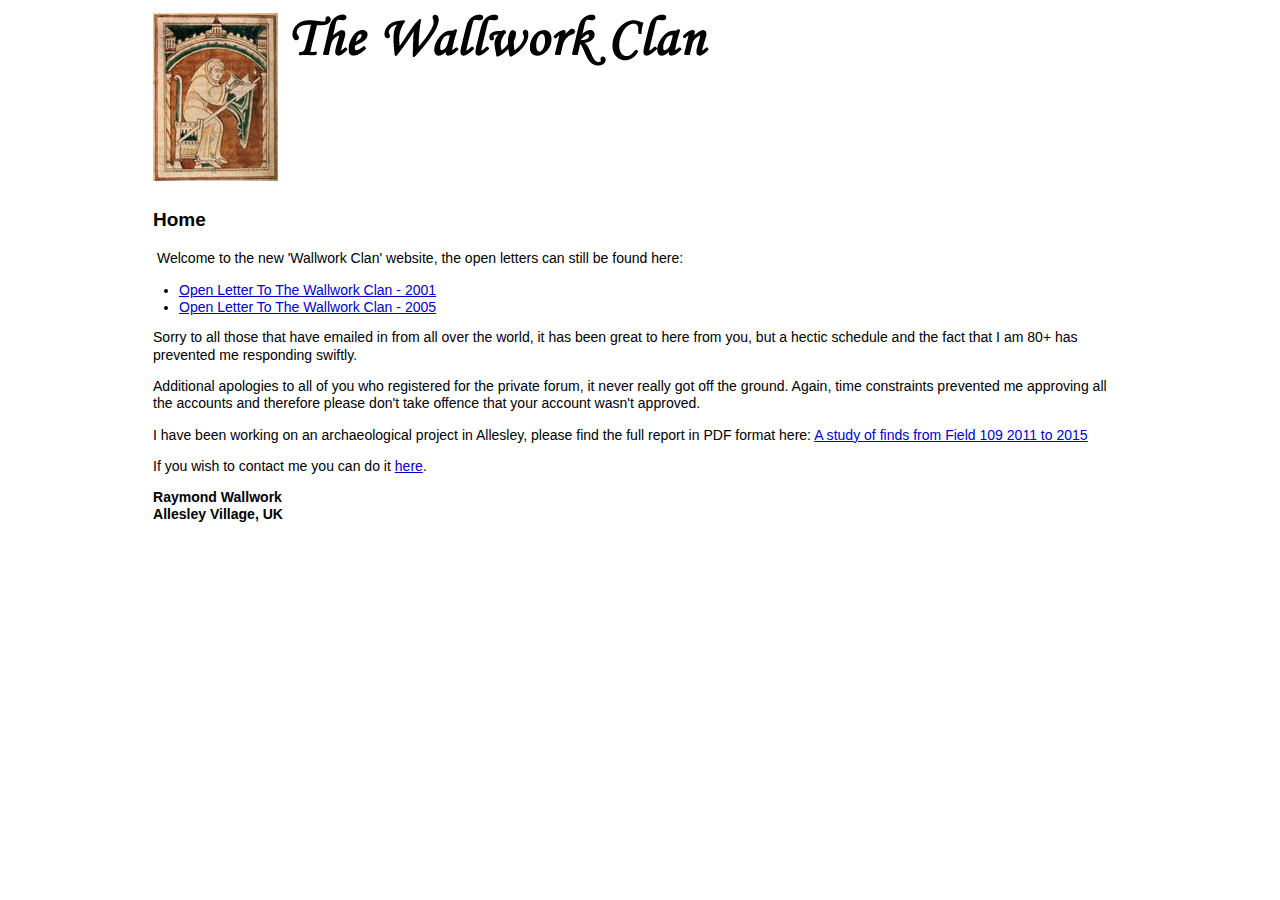
==== index.html @ 18202a2c "Give files html extension and move home page" ====
<!DOCTYPE html PUBLIC "-//W3C//DTD HTML 4.01//EN" "http://www.w3.org/TR/html4/strict.dtd">
<html><head>
<meta http-equiv="Content-Type" content="text/html; charset=UTF-8">
<title>The Wallwork Clan | Home</title>
<link href="/assets/reset-fonts-grids.css" media="screen" rel="stylesheet" type="text/css">
<link href="/assets/screen.css" media="screen" rel="stylesheet" type="text/css">
</head>

<body class="yui-skin-sam">


<div id="doc4" class="yui-t7"> 

<div id="hd">
<a href="/en/home"><img id="ilumen" src="/assets/ilumen.jpg"></a>
<img id="logo" src="/assets/logo.png">
<div id="account_control">
</div>


<div class="clear"></div>
</div>
<div id="bd"> 
<div class="yui-g"> 



<h1>Home</h1>
<p>&nbsp;Welcome to the new 'Wallwork Clan' website, the open letters can still be found here:</p>
<ul>
<li><a href="/en/pages/open-letter-to-wallwork-clan-2001" title="">Open Letter To The Wallwork Clan - 2001</a></li>
<li><a href="/en/pages/open-letter-to-wallwork-clan-2005" title="">Open Letter To The Wallwork Clan - 2005</a></li></ul>
<p>Sorry to all those that have emailed in from all over the world, it 
has been great to here from you, but a hectic schedule and the fact that
 I am 80+ has prevented me responding swiftly. </p>
<p>Additional apologies to all of you who registered for the private 
forum, it never really got off the ground. Again, time constraints 
prevented me approving all the accounts and therefore please don't take 
offence that your account wasn't approved.</p>
<p>I have been working on an archaeological project in Allesley, please find the full report in PDF format here: <a href="/assets/Field%20109.pdf" title="">A study of finds from Field 109 2011 to 2015</a></p>
<p>If you wish to contact me you can do it <a href="https://rw0600.wufoo.com/forms/contact-ray-wallwork/" title="" target="_blank">here</a>.</p>
<p><strong>Raymond Wallwork<br>
Allesley Village, UK</strong> </p>

</div> 
</div>

</div>

</body></html>
---- assets/screen.css ----
html, body {
    background: #fff url(../images/letter-background.jpg) repeat;
}

h1 {
	font-size: 146.5%;  
}
h2 {
	font-size: 131%; 
}
h3 {
	font-size: 116%;  
}
p, ol li, ul li, dl dd, th, td, caption {
	font-size: 108%;  
}
h1, h2, h3 {
	margin-bottom: 1em;
}
h1, h2, h3, h4, h5, h6, strong {
	font-weight: bold; 
}
abbr, acronym {
	border-bottom: 1px dotted #000;
	cursor: help;
} 
em {
	font-style: italic;
}
blockquote, ul, ol, dl {
	margin: 1em;
}
ol, ul, dl {
	margin-left: 2em;
}
ol li {
	list-style: decimal outside;
}
ul li {
	list-style: disc outside; 
}
dl dd {
	margin-left: 1em; 
}
th, td {
	border: 1px solid #000;
	padding: .5em;
}
th {
	font-weight: bold;
	text-align: center;
}
caption {
	margin-bottom: .5em;
	text-align: center; 
}
p, fieldset, table {
	margin-bottom: 1em;
}

a:link, a:visited {
	color:#0000CC;
}
a:hover {
	color:#0000CC;
}


.bold {
	font-weight: bold;
}

.clear {
    clear: both;
    height: 1px;
    overflow: hidden;
}

.star {
	color: #cc0000;
	font: 140% times, serif;
	padding: 0;
	margin: 0;
}

.validation-error {
	color: #cc0000;
}

.small-print {
	font-style: italic;
}

img#ilumen {
	float: left;
	margin-right: 1em;
}

div#hd {
	margin: 1em 0 2em 0;
}

div#account_control {
	/*float: right;*/
	font-size: 108%; 
}

ul#menu {
	margin: 0;
}
ul#menu li {
	margin-bottom: .3em;
	list-style: none;
}
ul#menu li a {
	font-size: 123.1%;
	font-weight: bold;
}

div#bd {
	
}

div#login_form,
div#register_form {
	border: 1px solid #000;
	padding: 20px 20px 0 20px;
	width: 435px;
	float: left;
}
div#register_form {
	margin-left: 20px;
}

/* Messages */

#message-success img, #message-failure img, #message-warning img {
float: left;
}

#message-success {
background: #339933;
margin: 0 0 10px 0;
padding: 10px;
}

#message-failure {
background: #cc0000;
margin: 0 0 10px 0;
padding: 10px;
}

#message-warning {
background: #ffff00;
margin: 0 0 10px 0;
padding: 10px;
border: 1px solid #f7cb05;
}

/* Admin options */

.admin-options {
padding: 15px 5px 12px 12px;
background-color: #fff;
text-align: left;
border-bottom: 1px solid threedshadow;
font-size: 108%;
}

/* Forums */

table.forum {
background-color: #000;
margin: 0 0 20px 0;
width: 700px;
border-collapse: collapse;
}

table.forum caption {
color: #fff;
padding: 10px;
text-align: left;
background-color: #000;
margin-bottom: 0;
font-weight: bold;
}

table.forum th {
background-color: #000;
color: #fff; 
text-align: left;
padding: 10px;
font-weight: normal;
}

table.forum td {
padding: 10px;
border-bottom: 1px solid #000;
}

table.forum th.column {
background-color: #000;
color: #fff; 
text-align: center;
padding: 10px;
font-weight: normal;
}

table.forum td.column {
padding: 10px;
border-left: 1px solid #000;
text-align: center;
}

table.forum tr.dark {
background-color: #fff;
}

table.forum tr.light {
background-color: #fff;
}

#first-col .forum-post p, 
#second-col .forum-post p, 
#sub-first-col .forum-post p, 
#sub-second-col .forum-post p {
padding: 0;
margin: 0 0 1em 0;
}

#first-col .forum-post strong, 
#second-col .forum-post strong, 
#sub-first-col .forum-post strong, 
#sub-second-col .forum-post strong {
background: none;
}

/* Target Firefox */
@-moz-document url-prefix() {
	caption { margin-left: -1px; }
}
/* Target IE */
caption { 
	* margin-left: -1px; 
}
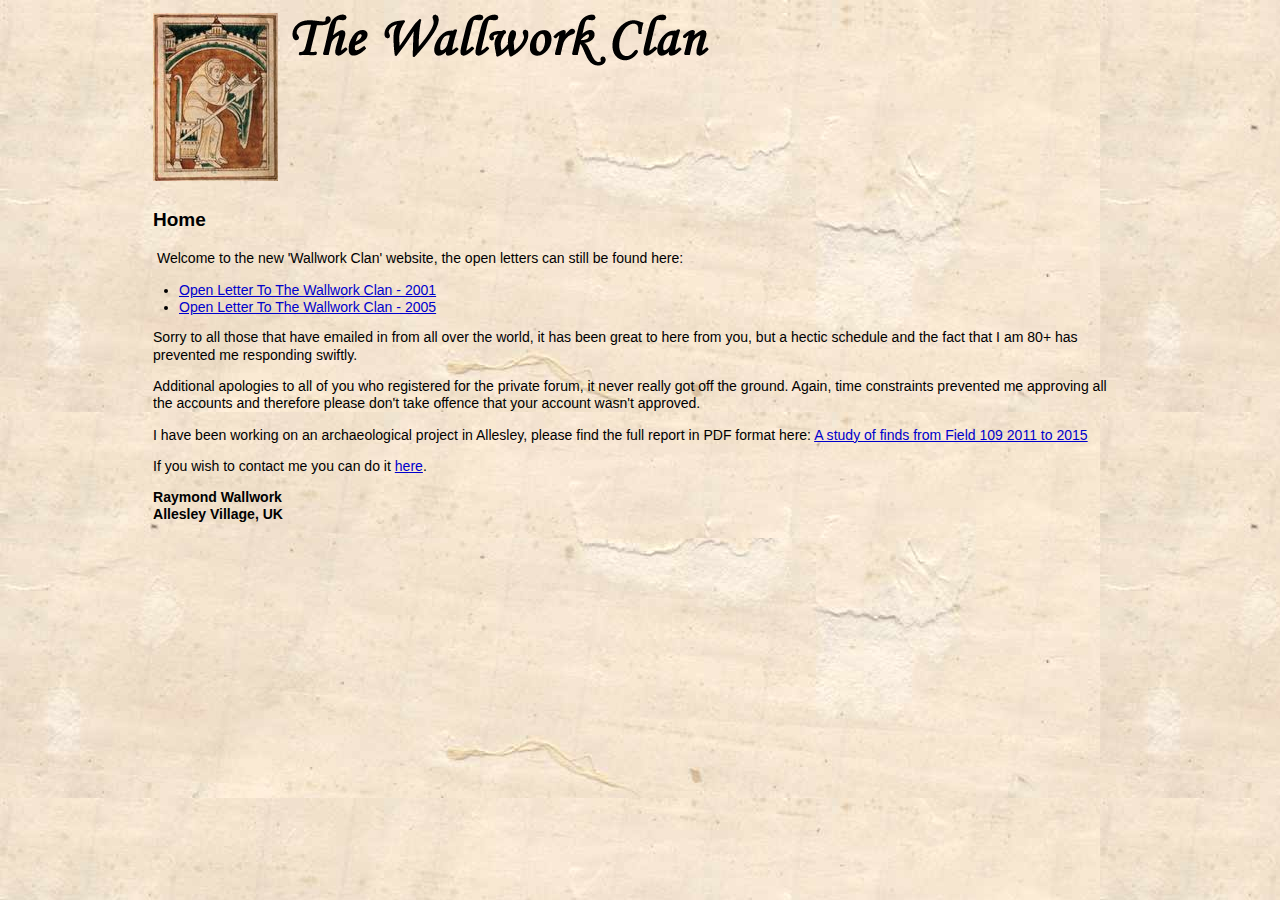
==== commit 5f5a5f54: "Contact form styling and links" ====
--- a/index.html
+++ b/index.html
@@ -12,7 +12,7 @@
 <div id="doc4" class="yui-t7"> 
 
 <div id="hd">
-<a href="/en/home"><img id="ilumen" src="/assets/ilumen.jpg"></a>
+<a href="/"><img id="ilumen" src="/assets/ilumen.jpg"></a>
 <img id="logo" src="/assets/logo.png">
 <div id="account_control">
 </div>
@@ -38,7 +38,7 @@
 prevented me approving all the accounts and therefore please don't take 
 offence that your account wasn't approved.</p>
 <p>I have been working on an archaeological project in Allesley, please find the full report in PDF format here: <a href="/assets/Field%20109.pdf" title="">A study of finds from Field 109 2011 to 2015</a></p>
-<p>If you wish to contact me you can do it <a href="https://rw0600.wufoo.com/forms/contact-ray-wallwork/" title="" target="_blank">here</a>.</p>
+<p>If you wish to contact me you can do it <a href="/en/forms/contact">here</a>.</p>
 <p><strong>Raymond Wallwork<br>
 Allesley Village, UK</strong> </p>
 
--- a/assets/screen.css
+++ b/assets/screen.css
@@ -1,5 +1,5 @@
 html, body {
-    background: #fff url(../images/letter-background.jpg) repeat;
+    background: #fff url(/assets/letter-background.jpg) repeat;
 }
 
 h1 {
@@ -242,4 +242,4 @@
 /* Target IE */
 caption { 
 	* margin-left: -1px; 
-}+}
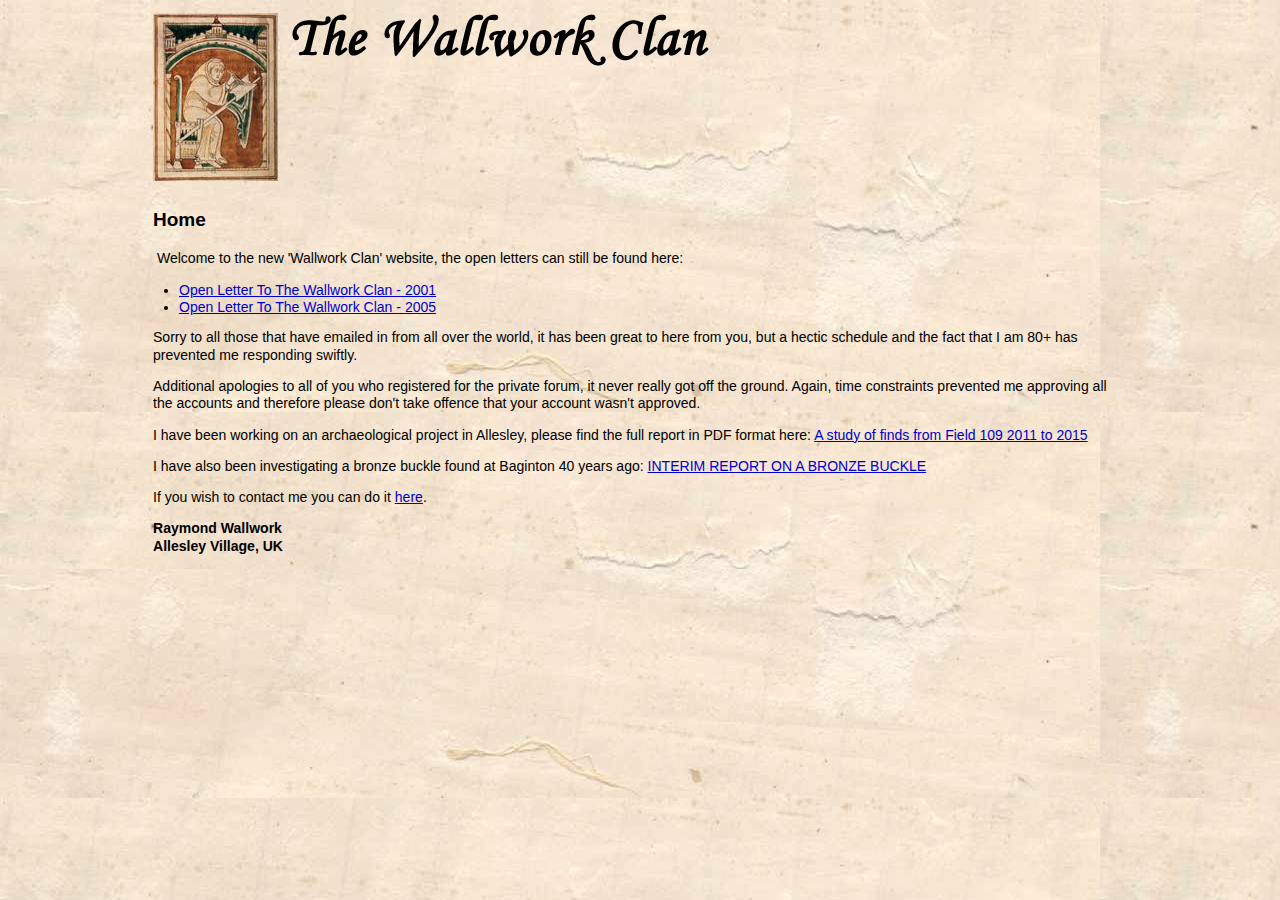
==== commit ec2f0471: "Add buckle report" ====
--- a/index.html
+++ b/index.html
@@ -2,8 +2,8 @@
 <html><head>
 <meta http-equiv="Content-Type" content="text/html; charset=UTF-8">
 <title>The Wallwork Clan | Home</title>
-<link href="/assets/reset-fonts-grids.css" media="screen" rel="stylesheet" type="text/css">
-<link href="/assets/screen.css" media="screen" rel="stylesheet" type="text/css">
+<link href="assets/reset-fonts-grids.css" media="screen" rel="stylesheet" type="text/css">
+<link href="assets/screen.css" media="screen" rel="stylesheet" type="text/css">
 </head>
 
 <body class="yui-skin-sam">
@@ -12,8 +12,8 @@
 <div id="doc4" class="yui-t7"> 
 
 <div id="hd">
-<a href="/"><img id="ilumen" src="/assets/ilumen.jpg"></a>
-<img id="logo" src="/assets/logo.png">
+<a href="/"><img id="ilumen" src="assets/ilumen.jpg"></a>
+<img id="logo" src="assets/logo.png">
 <div id="account_control">
 </div>
 
@@ -28,8 +28,8 @@
 <h1>Home</h1>
 <p>&nbsp;Welcome to the new 'Wallwork Clan' website, the open letters can still be found here:</p>
 <ul>
-<li><a href="/en/pages/open-letter-to-wallwork-clan-2001" title="">Open Letter To The Wallwork Clan - 2001</a></li>
-<li><a href="/en/pages/open-letter-to-wallwork-clan-2005" title="">Open Letter To The Wallwork Clan - 2005</a></li></ul>
+<li><a href="en/pages/open-letter-to-wallwork-clan-2001" title="">Open Letter To The Wallwork Clan - 2001</a></li>
+<li><a href="en/pages/open-letter-to-wallwork-clan-2005" title="">Open Letter To The Wallwork Clan - 2005</a></li></ul>
 <p>Sorry to all those that have emailed in from all over the world, it 
 has been great to here from you, but a hectic schedule and the fact that
  I am 80+ has prevented me responding swiftly. </p>
@@ -37,8 +37,9 @@
 forum, it never really got off the ground. Again, time constraints 
 prevented me approving all the accounts and therefore please don't take 
 offence that your account wasn't approved.</p>
-<p>I have been working on an archaeological project in Allesley, please find the full report in PDF format here: <a href="/assets/Field%20109.pdf" title="">A study of finds from Field 109 2011 to 2015</a></p>
-<p>If you wish to contact me you can do it <a href="/en/forms/contact">here</a>.</p>
+<p>I have been working on an archaeological project in Allesley, please find the full report in PDF format here: <a href="assets/Field%20109.pdf" title="">A study of finds from Field 109 2011 to 2015</a></p>
+<p>I have also been investigating a bronze buckle found at Baginton 40 years ago: <a href="assets/INTERIM REPORT ON A BRONZE BUCKLE.docx" title="">INTERIM REPORT ON A BRONZE BUCKLE</a></p>
+<p>If you wish to contact me you can do it <a href="en/forms/contact">here</a>.</p>
 <p><strong>Raymond Wallwork<br>
 Allesley Village, UK</strong> </p>
 
